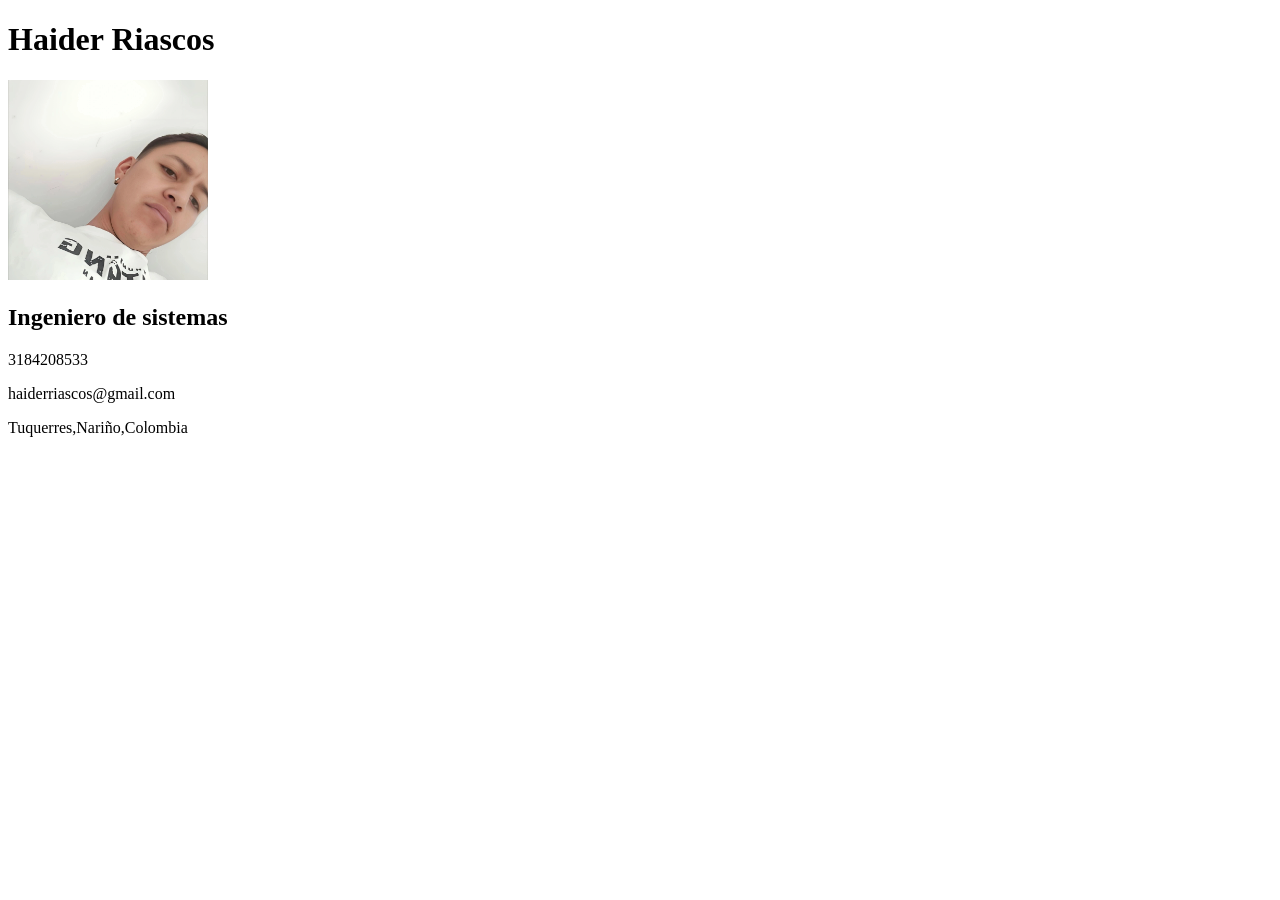
==== idex.html @ e1c52799 "mi hoja de voda" ====
<!DOCTYPE html>
<html lang="es">
<head>
    <meta charset="UTF-8">
    <meta name="viewport" content="width=device-width, initial-scale=1.0">
    <title>proyecto</title>
</head>
<body>
    <h1>Haider Riascos</h1>
    <img src="img/Haider.jpeg" alt="Haider Riascos" width="200">
    <h2>Ingeniero de sistemas</h2>
<p> 3184208533</p>
    <p>haiderriascos@gmail.com</p>
    <p>Tuquerres,Nariño,Colombia</p>
</body>
</html>
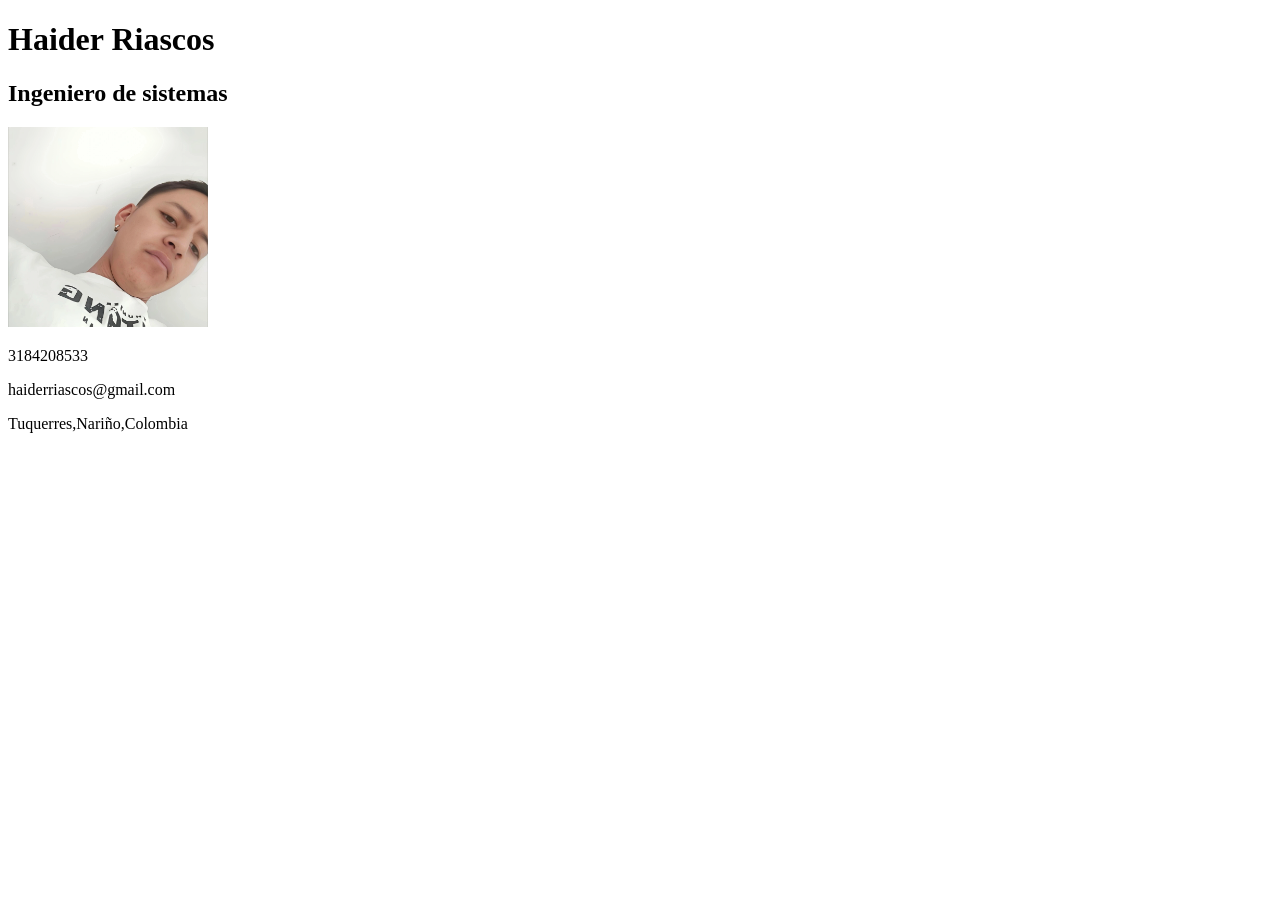
==== commit e5baeff5: "areglo" ====
--- a/idex.html
+++ b/idex.html
@@ -7,8 +7,10 @@
 </head>
 <body>
     <h1>Haider Riascos</h1>
+
+    <h2>Ingeniero de sistemas</h2>
+    
     <img src="img/Haider.jpeg" alt="Haider Riascos" width="200">
-    <h2>Ingeniero de sistemas</h2>
 <p> 3184208533</p>
     <p>haiderriascos@gmail.com</p>
     <p>Tuquerres,Nariño,Colombia</p>
